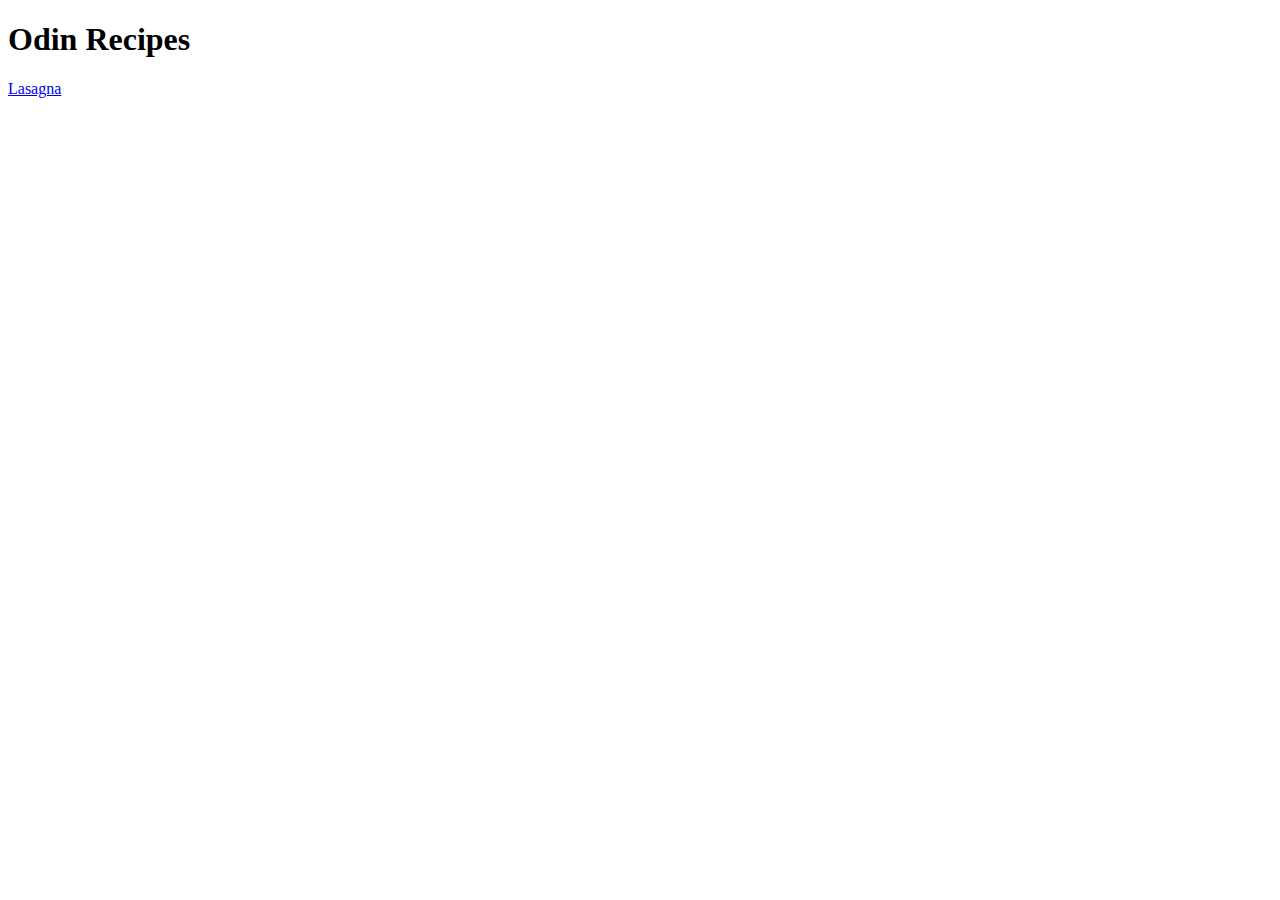
==== index.html @ e6da7d94 "Add index and lasagna recipe" ====
<!DOCTYPE html>
<html lang="en">

<head>
    <meta charset="UTF-8">
    <meta name="viewport" content="width=device-width, initial-scale=1.0">
    <title>Document</title>
</head>

<body>
    <h1>Odin Recipes</h1>
    <a href="recipes/lasagna.html">Lasagna</a>
</body>

</html>
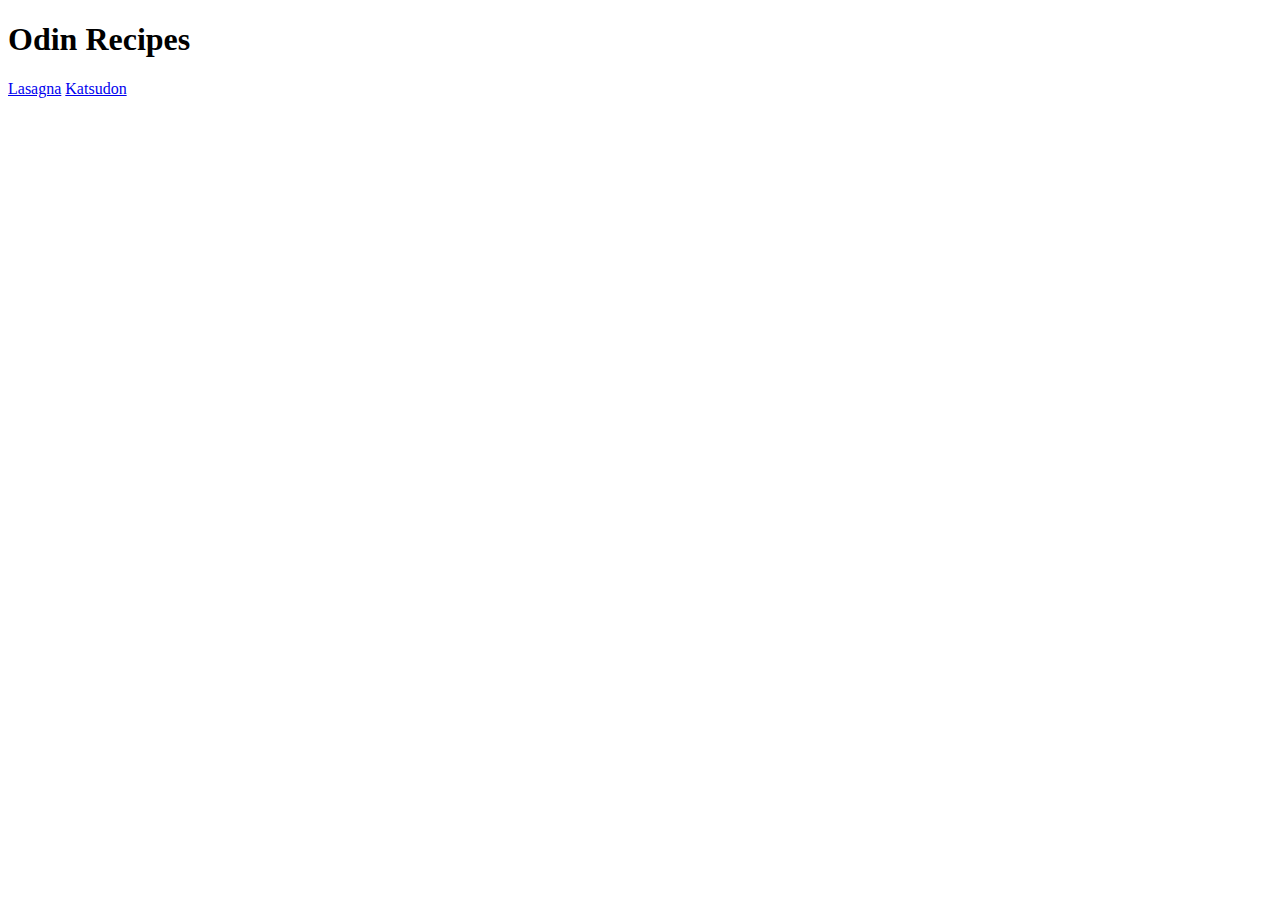
==== commit f54fb562: "Add katsudon" ====
--- a/index.html
+++ b/index.html
@@ -10,6 +10,7 @@
 <body>
     <h1>Odin Recipes</h1>
     <a href="recipes/lasagna.html">Lasagna</a>
+    <a href="recipes/Katsudon.html">Katsudon</a>
 </body>
 
 </html>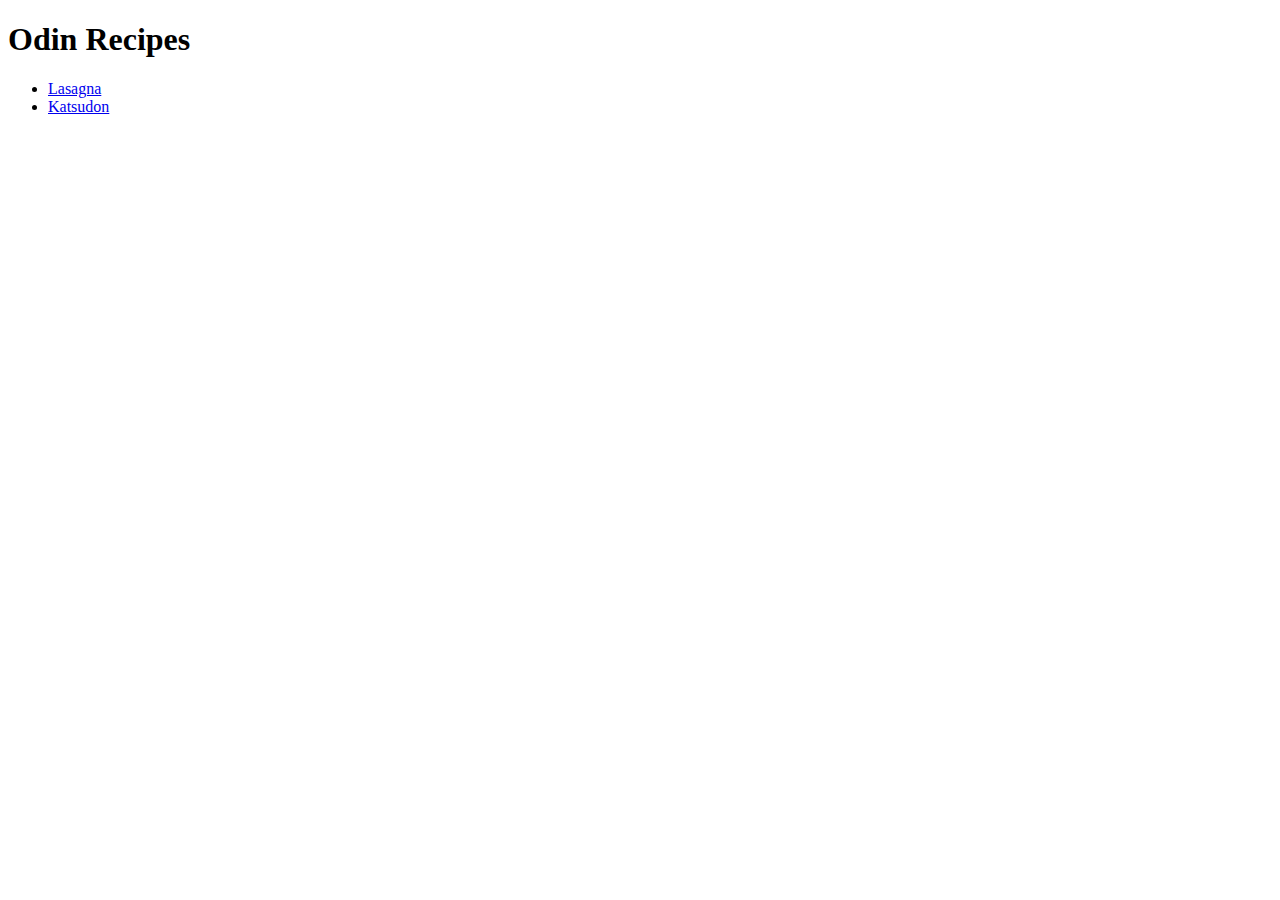
==== commit 4bb8d9cc: "Organize recipes into list" ====
--- a/index.html
+++ b/index.html
@@ -9,8 +9,12 @@
 
 <body>
     <h1>Odin Recipes</h1>
-    <a href="recipes/lasagna.html">Lasagna</a>
-    <a href="recipes/Katsudon.html">Katsudon</a>
+    <ul>
+        <li> <a href="recipes/lasagna.html">Lasagna</a></li>
+        <li> <a href="recipes/katsudon.html">Katsudon</a></li>
+    </ul>
+
+
 </body>
 
 </html>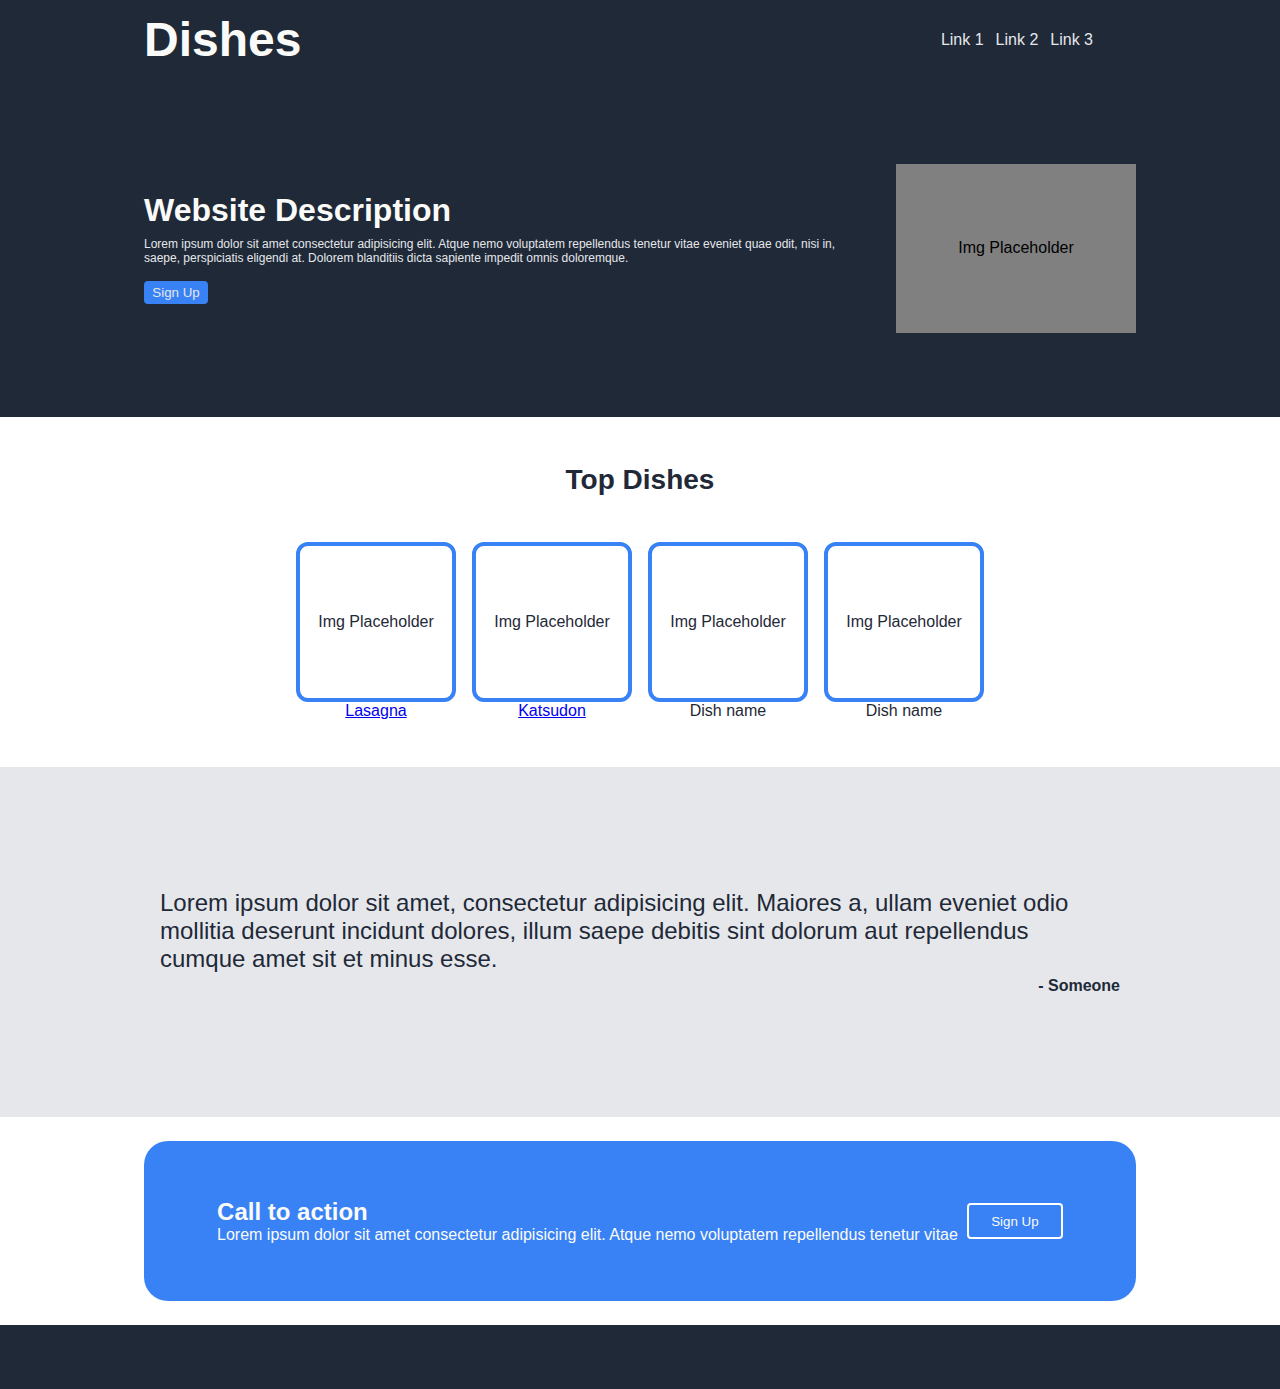
==== commit f7805199: "Add style.css and use flexboxes" ====
--- a/index.html
+++ b/index.html
@@ -5,16 +5,76 @@
     <meta charset="UTF-8">
     <meta name="viewport" content="width=device-width, initial-scale=1.0">
     <title>Document</title>
+    <link rel="stylesheet" href="style.css">
 </head>
 
 <body>
-    <h1>Odin Recipes</h1>
-    <ul>
+    <div class="header">
+        <h1>Dishes</h1>
+        <div class="links">
+            <a>Link 1</a>
+            <a>Link 2</a>
+            <a>Link 3</a>
+        </div>
+    </div>
+
+    <div class="desc">
+        <div class="desc-txt">
+            <h2>Website Description</h2>
+            <p>Lorem ipsum dolor sit amet consectetur adipisicing elit. Atque nemo voluptatem repellendus tenetur vitae
+                eveniet quae odit, nisi in, saepe, perspiciatis eligendi at. Dolorem blanditiis dicta sapiente impedit
+                omnis
+                doloremque.</p>
+            <button>Sign Up</button>
+        </div>
+        <div class="desc-img">Img Placeholder</div>
+
+    </div>
+
+    <div class="dishes">
+        <h2>Top Dishes</h2>
+        <div class="dish-list">
+            <div class="dish-list-ele">
+                <div class="dish-img">Img Placeholder</div>
+                <p><a href="recipes/lasagna.html">Lasagna</a></p>
+            </div>
+            <div class="dish-list-ele">
+                <div class="dish-img">Img Placeholder</div>
+                <p><a href="recipes/katsudon.html">Katsudon</a></p>
+            </div>
+            <div class="dish-list-ele">
+                <div class="dish-img">Img Placeholder</div>
+                <p>Dish name</p>
+            </div>
+            <div class="dish-list-ele">
+                <div class="dish-img">Img Placeholder</div>
+                <p>Dish name</p>
+            </div>
+        </div>
+    </div>
+
+    <div class="quote">
+        <p id="quote-msg">Lorem ipsum dolor sit amet, consectetur adipisicing elit. Maiores a, ullam eveniet odio
+            mollitia deserunt
+            incidunt dolores, illum saepe debitis sint dolorum aut repellendus cumque amet sit et minus esse.</p>
+        <p id="quote-psn">- Someone</p>
+    </div>
+
+    <div class="cta">
+        <div class="cta-txt">
+            <h2>Call to action</h2>
+            <p>Lorem ipsum dolor sit amet consectetur adipisicing elit. Atque nemo voluptatem repellendus tenetur vitae
+            </p>
+        </div>
+        <button>Sign Up</button>
+    </div>
+
+    <div class="footer"></div>
+
+    <!-- <ul>
         <li> <a href="recipes/lasagna.html">Lasagna</a></li>
         <li> <a href="recipes/katsudon.html">Katsudon</a></li>
-    </ul>
-
-
+    </ul> -->
 </body>
 
 </html>--- a/style.css
+++ b/style.css
@@ -0,0 +1,187 @@
+:root {
+    --dark-bg: #1f2937;
+    --main-txt: hsl(90, 17%, 98%);
+    --sec-text: #e5e7eb;
+    --button: #3882f6;
+    --quote-bg: #e5e7eb;
+    --quote-txt: #1f2937;
+}
+
+* {
+    margin: 0;
+    box-sizing: border-box;
+    font-family: 'Gill Sans', 'Gill Sans MT', 'Trebuchet MS', sans-serif;
+}
+
+.header,
+.desc {
+    background-color: var(--dark-bg);
+    display: flex;
+    justify-content: space-between;
+    align-items: center;
+    padding: 12px 144px 0px 144px;
+    width: 100vw;
+}
+
+.header h1 {
+    font-size: 48px;
+    font-weight: bolder;
+    color: var(--main-txt);
+}
+
+.header a {
+    color: var(--sec-text);
+}
+
+.desc {
+    height: 350px;
+}
+
+.links {
+    display: flex;
+    justify-content: center;
+    align-items: center;
+    width: 24%;
+    gap: 12px;
+}
+
+.desc {
+    justify-content: center;
+    gap: 24px
+}
+
+.desc-txt,
+.desc-img {
+    height: 50%;
+    flex: 1;
+}
+
+.desc-txt {
+    display: flex;
+    flex-direction: column;
+    justify-content: center;
+}
+
+.desc-txt h2 {
+    font-size: 32px;
+    font-weight: bold;
+    color: var(--main-txt);
+}
+
+.desc-txt p {
+    font-size: 12px;
+    color: var(--sec-text);
+    margin-top: 8px;
+    margin-bottom: 16px;
+}
+
+.desc-txt button {
+    width: 64px;
+    color: var(--sec-text);
+    background-color: var(--button);
+    border: 0;
+    border-radius: 4px;
+    padding: 4px;
+}
+
+.desc-img {
+    background-color: grey;
+    flex: 0 0 auto;
+    display: flex;
+    justify-content: center;
+    align-items: center;
+    width: 240px
+}
+
+.dishes {
+    display: flex;
+    flex-direction: column;
+    align-items: center;
+    justify-content: space-evenly;
+    height: 350px;
+    color: var(--dark-bg);
+}
+
+.dishes h2 {
+    font-size: 28px;
+    font-weight: bold;
+}
+
+.dish-list {
+    display: flex;
+    justify-content: center;
+    gap: 16px;
+}
+
+.dish-list-ele {
+    display: flex;
+    flex-direction: column;
+    align-items: center;
+}
+
+.dish-img {
+    width: 160px;
+    height: 160px;
+    border-radius: 12px;
+    display: flex;
+    justify-content: center;
+    align-items: center;
+    border: 4px solid var(--button);
+}
+
+.quote {
+    background-color: var(--quote-bg);
+    height: 350px;
+    display: flex;
+    flex-direction: column;
+    justify-content: center;
+    align-items: center;
+    color: var(--quote-txt);
+}
+
+.quote>* {
+    width: 75%;
+}
+
+#quote-msg {
+    font-size: 24px;
+    font-weight: 100;
+}
+
+#quote-psn {
+    font-size: 16px;
+    font-weight: bold;
+    text-align: right;
+    margin-top: 4px;
+}
+
+.cta {
+    background-color: var(--button);
+    height: 160px;
+    display: flex;
+    align-items: center;
+    justify-content: space-evenly;
+    border-radius: 24px;
+    margin: 24px 144px;
+    padding: 0px 64px;
+    color: var(--main-txt)
+}
+
+.cta-txt {
+    display: flex;
+    flex-direction: column;
+}
+
+.cta button {
+    color: var(--main-txt);
+    background-color: var(--button);
+    border: 2px solid white;
+    border-radius: 4px;
+    width: 96px;
+    height: 36px
+}
+
+.footer {
+    background-color: var(--dark-bg);
+    height: 64px;
+}